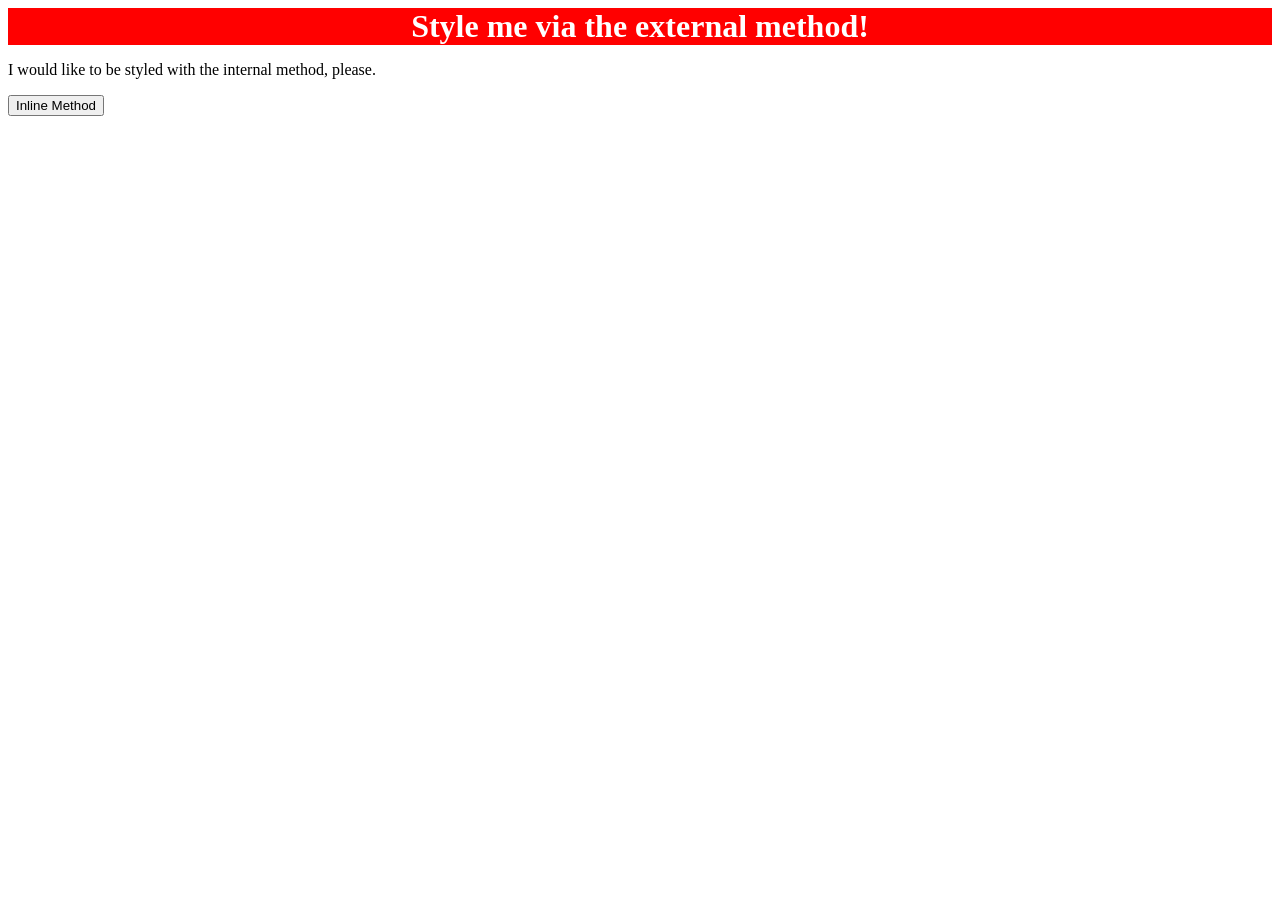
==== foundations/intro-to-css/01-css-methods/index.html @ 719f9763 "style: add external stylesheet" ====
<!DOCTYPE html>
<html lang="en">
  <head>
    <meta charset="UTF-8">
    <meta http-equiv="X-UA-Compatible" content="IE=edge">
    <meta name="viewport" content="width=device-width, initial-scale=1.0">
    <title>Methods for Adding CSS</title>
    <link rel="stylesheet" href="./styles.css">
  </head>
  <body>
    <div class="external-div">Style me via the external method!</div>
    <p>I would like to be styled with the internal method, please.</p>
    <button>Inline Method</button>
  </body>
</html>
---- foundations/intro-to-css/01-css-methods/styles.css ----
.external-div {
    color: white;
    background-color: red;
    font-size: 32px;
    font-weight: bold;
    text-align: center;
}
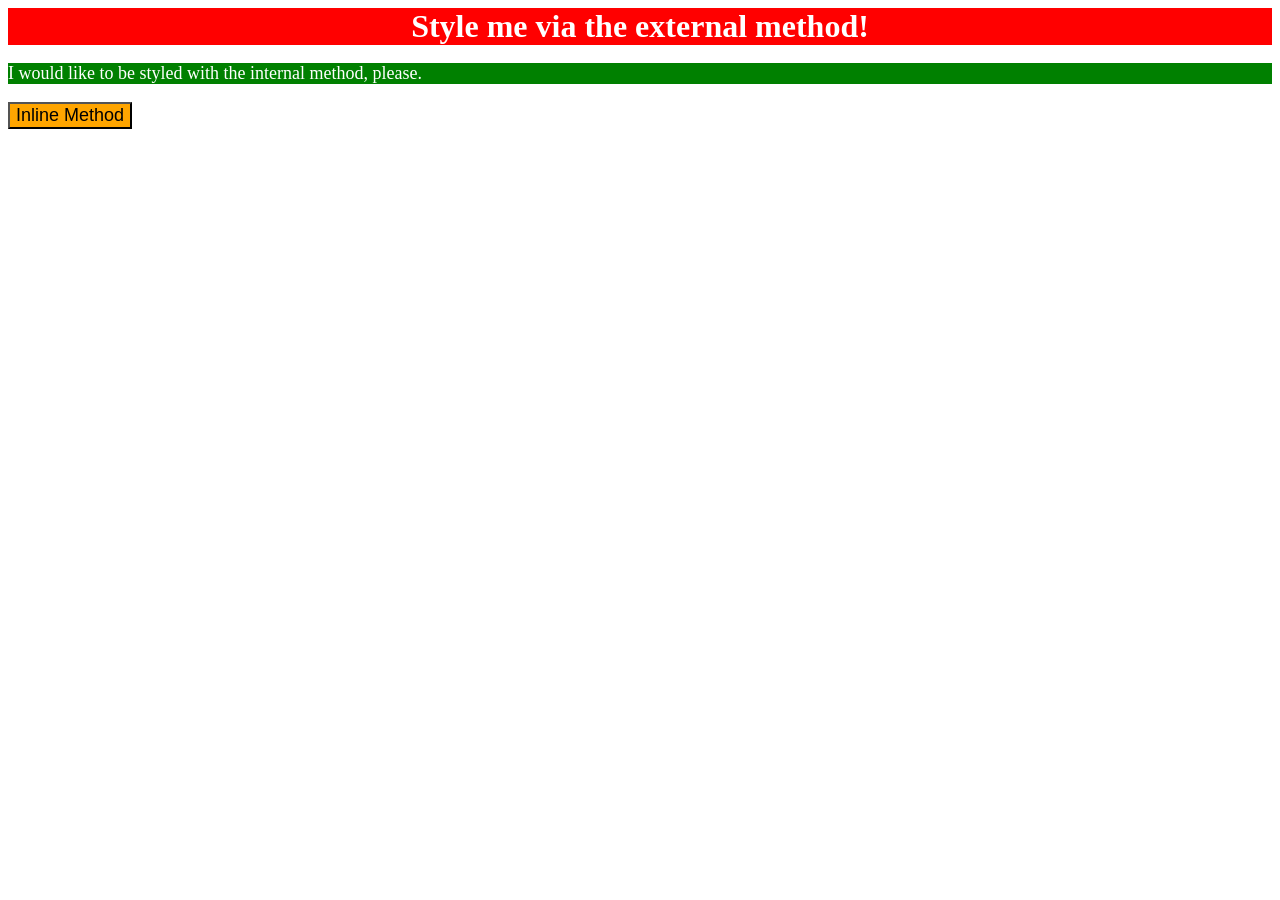
==== commit 5d642155: "style: add internal and inline styles" ====
--- a/foundations/intro-to-css/01-css-methods/index.html
+++ b/foundations/intro-to-css/01-css-methods/index.html
@@ -6,10 +6,17 @@
     <meta name="viewport" content="width=device-width, initial-scale=1.0">
     <title>Methods for Adding CSS</title>
     <link rel="stylesheet" href="./styles.css">
+    <style>
+      p {
+        background-color: green;
+        color: white;
+        font-size: 18px;
+      }
+    </style>
   </head>
   <body>
     <div class="external-div">Style me via the external method!</div>
     <p>I would like to be styled with the internal method, please.</p>
-    <button>Inline Method</button>
+    <button style="background-color: orange; font-size: 18px">Inline Method</button>
   </body>
 </html>
